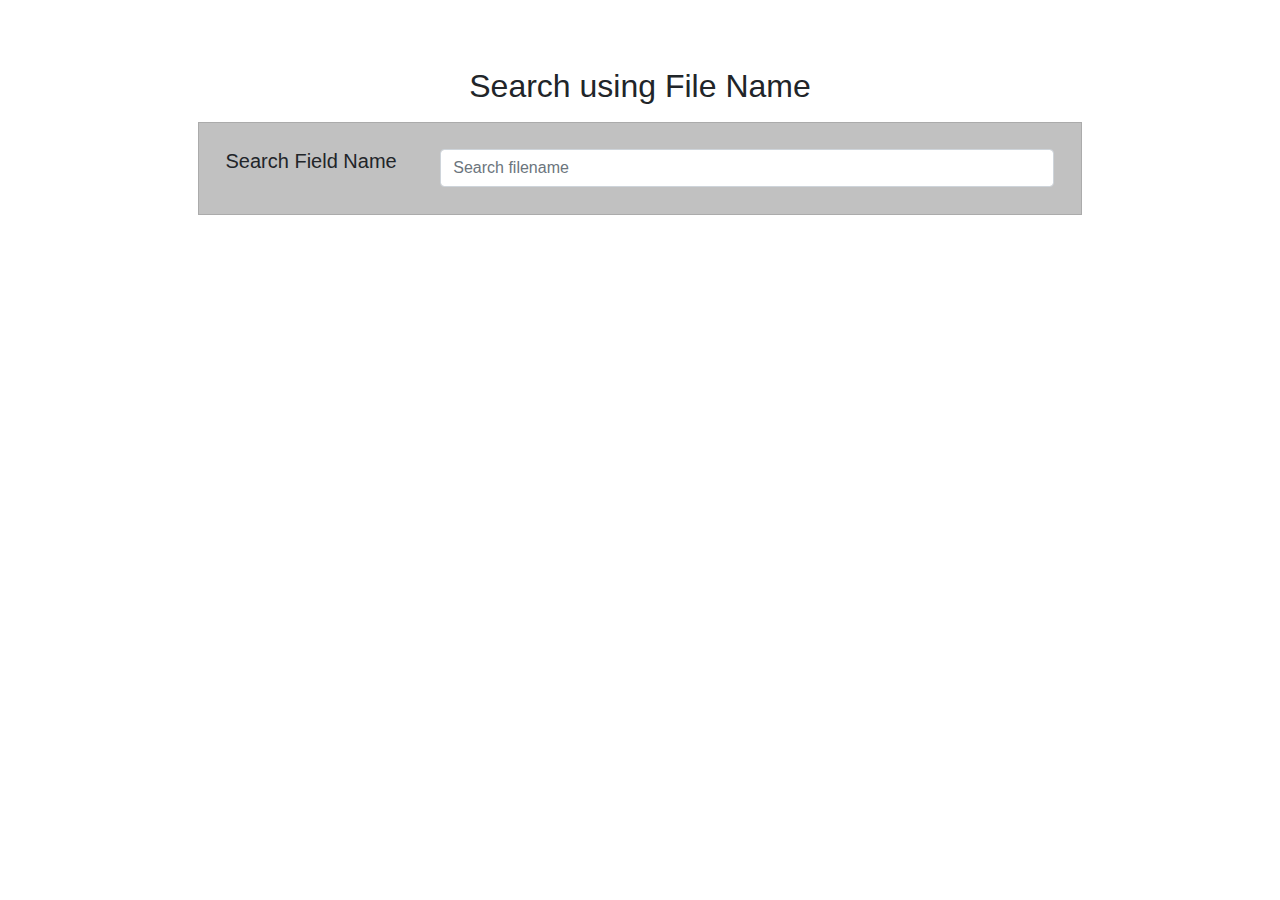
==== templates/index.html @ 65efefb9 "first commit" ====
<!DOCTYPE html>
<html>
<head> 
<meta charset="utf-8">
<meta name="viewport" content="width=device-width, initial-scale=1.0">
<title>myFile Search Engine</title>
<link href="https://maxcdn.bootstrapcdn.com/bootstrap/4.1.1/css/bootstrap.min.css" rel="stylesheet" id="bootstrap-css">
<script src="https://maxcdn.bootstrapcdn.com/bootstrap/4.1.1/js/bootstrap.min.js"></script>
<script src="https://ajax.googleapis.com/ajax/libs/jquery/3.4.1/jquery.min.js"></script>
<script>
$(document).ready(function(){
 
  function load_data(query)
  {
   $.ajax({
    url:"/ajaxlivesearch",
    method:"POST",
    data:{query:query},
    success:function(data)
    {
      $('#result').html(data);
      $("#result").append(data.htmlresponse);
    }
   });
  } 
  $('#search_text').keyup(function(){
    var search = $(this).val();
    if(search != ''){
    load_data(search);
   }else{
    load_data("null");
   }
  });
});
</script>
</head>
<body>
<div class="container search-table">
<p><h2 align="center">Search using File Name</h2></p>
            <div class="search-box">
                <div class="row">
                    <div class="col-md-3">
                        <h5>Search Field Name</h5>
                    </div>
                    <div class="col-md-9">
                        <input type="text" name="search_text" id="search_text" class="form-control" placeholder="Search filename">
                    </div> 
                </div>
            </div>
   <div id="result"></div>
</div>
<style>
.search-table{
    padding: 10%;
    margin-top: -6%;
}
.search-box{
    background: #c1c1c1;
    border: 1px solid #ababab;
    padding: 3%;
}
.search-box input:focus{
    box-shadow:none;
    border:2px solid #eeeeee;
}
.search-list{
    background: #fff;
    border: 1px solid #ababab;
    border-top: none;
}
.search-list h3{
    background: #eee;
    padding: 3%;color:#fe6f41;
    margin-bottom: 0%;
}
</style>
</body>
</html>
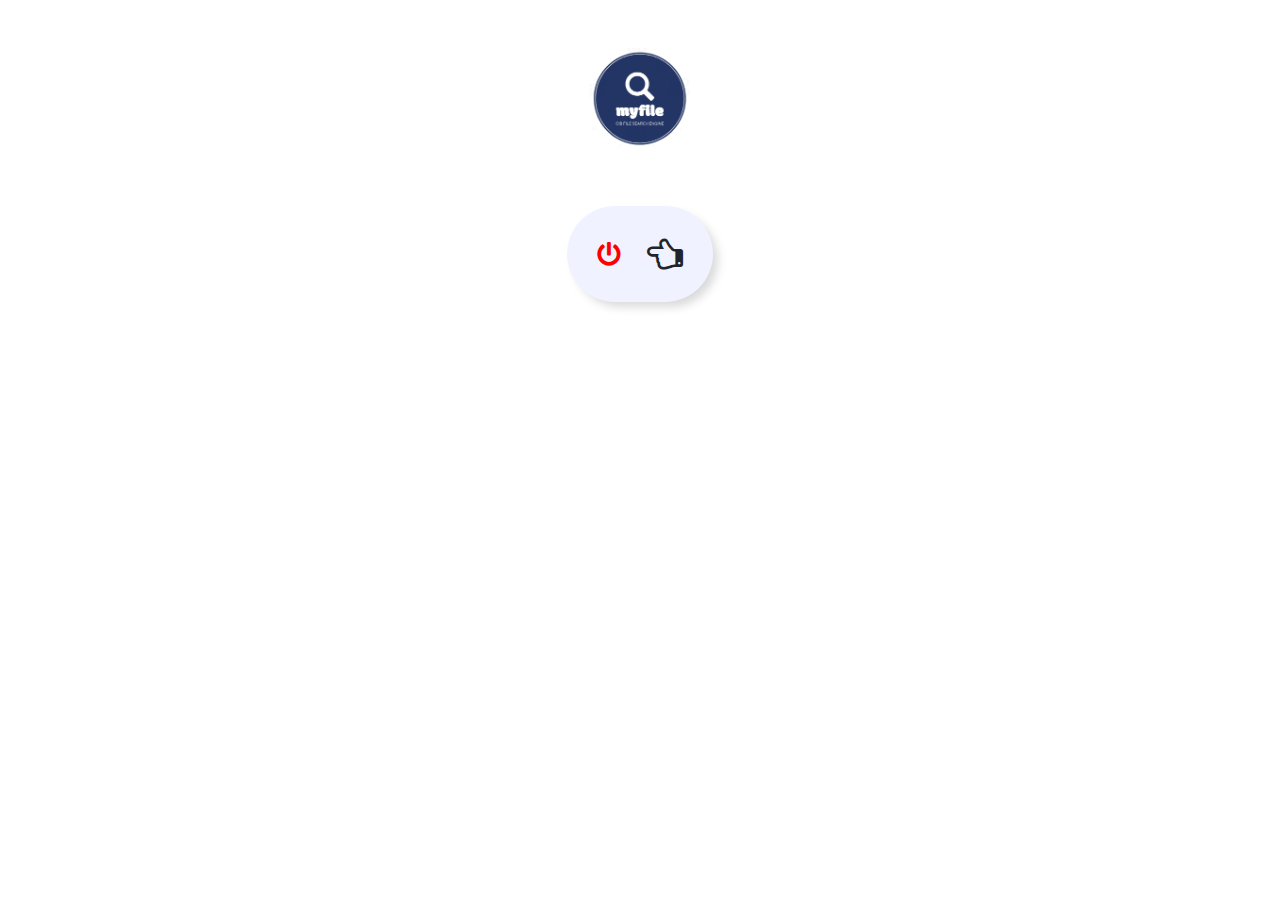
==== commit 9b0dceda: "v1" ====
--- a/templates/index.html
+++ b/templates/index.html
@@ -5,74 +5,29 @@
 <meta name="viewport" content="width=device-width, initial-scale=1.0">
 <title>myFile Search Engine</title>
 <link href="https://maxcdn.bootstrapcdn.com/bootstrap/4.1.1/css/bootstrap.min.css" rel="stylesheet" id="bootstrap-css">
+<link rel="stylesheet" href="https://cdnjs.cloudflare.com/ajax/libs/font-awesome/5.15.3/css/all.min.css">
+<link rel="stylesheet" href="https://cdnjs.cloudflare.com/ajax/libs/font-awesome/4.7.0/css/font-awesome.min.css">  
 <script src="https://maxcdn.bootstrapcdn.com/bootstrap/4.1.1/js/bootstrap.min.js"></script>
 <script src="https://ajax.googleapis.com/ajax/libs/jquery/3.4.1/jquery.min.js"></script>
-<script>
-$(document).ready(function(){
- 
-  function load_data(query)
-  {
-   $.ajax({
-    url:"/ajaxlivesearch",
-    method:"POST",
-    data:{query:query},
-    success:function(data)
-    {
-      $('#result').html(data);
-      $("#result").append(data.htmlresponse);
-    }
-   });
-  } 
-  $('#search_text').keyup(function(){
-    var search = $(this).val();
-    if(search != ''){
-    load_data(search);
-   }else{
-    load_data("null");
-   }
-  });
-});
-</script>
+<script src="/static/aj.js"></script>  
+<link rel="stylesheet" href="/static/mystyle.css">
+<link rel="shortcut icon" href="/static/favicon.ico">
 </head>
 <body>
-<div class="container search-table">
-<p><h2 align="center">Search using File Name</h2></p>
-            <div class="search-box">
-                <div class="row">
-                    <div class="col-md-3">
-                        <h5>Search Field Name</h5>
-                    </div>
-                    <div class="col-md-9">
-                        <input type="text" name="search_text" id="search_text" class="form-control" placeholder="Search filename">
-                    </div> 
-                </div>
-            </div>
-   <div id="result"></div>
-</div>
-<style>
-.search-table{
-    padding: 10%;
-    margin-top: -6%;
-}
-.search-box{
-    background: #c1c1c1;
-    border: 1px solid #ababab;
-    padding: 3%;
-}
-.search-box input:focus{
-    box-shadow:none;
-    border:2px solid #eeeeee;
-}
-.search-list{
-    background: #fff;
-    border: 1px solid #ababab;
-    border-top: none;
-}
-.search-list h3{
-    background: #eee;
-    padding: 3%;color:#fe6f41;
-    margin-bottom: 0%;
-}
-</style>
+
+<br></br>
+<p><img src="/static/logo.jpg" class="imgcent" alt="search files"></p>
+  
+  <div class="hero">
+      <div id="searchBox">
+        <i class="fas fa-power-off" style="font-size:24px;color:red" id="googleIcon"></i>
+        <input type="text" name="search_text" id="search_text" placeholder="Search filename or partial filename" onkeyup="myFunction()"/>
+        <i class="fa fa-hand-o-left" style="font-size:36px"></i>
+      </div>
+    
+    </div>
+<div class="container search-table" id="result"></div>
+   
+
 </body>
 </html>--- a/static/mystyle.css
+++ b/static/mystyle.css
@@ -0,0 +1,69 @@
+
+@import url('https://fonts.googleapis.com/css2?family=Varela+Round&display=swap');
+
+* {
+  margin: 0;
+  padding: 0;
+  font-family: 'Varela Round', sans-serif;
+}
+
+.search-table{
+    padding: 10%;
+    margin-top: -6%;
+}
+
+.hero {
+  width: 100%;
+  height: 20vh;
+  background: white;
+  display: flex;
+  align-items: center;
+  justify-content: center;
+}
+  
+.imgcent {
+  display: block;
+  margin-left: auto;
+  margin-right: auto;
+  width: 8%;
+}
+  
+#searchBox {
+  border-radius: 55px;
+  padding: 30px;
+  background: #f0f3ff;
+  display: flex;
+  align-items: center;
+  box-shadow: 6px 6px 10px -1px rgba(0, 0, 0, 0.15),
+    -6px -6px 10px -1px rgba(255, 255, 255, 0.7);
+}
+
+#googleIcon {
+  width: 50px;
+  cursor: pointer;
+}
+
+
+input {
+  font-size: 20px;
+  width: 0px;
+  border: 0;
+  background: transparent;
+  outline: none;
+  transition: 2s;
+}
+
+.active input {
+  width: 500px;
+  padding: 12px 20px;
+}
+
+.search-table{
+    padding: 10%;
+    margin-top: -6%;
+}
+
+.table-hover tbody tr:hover td {
+    background: #051078;
+	color: white;
+}